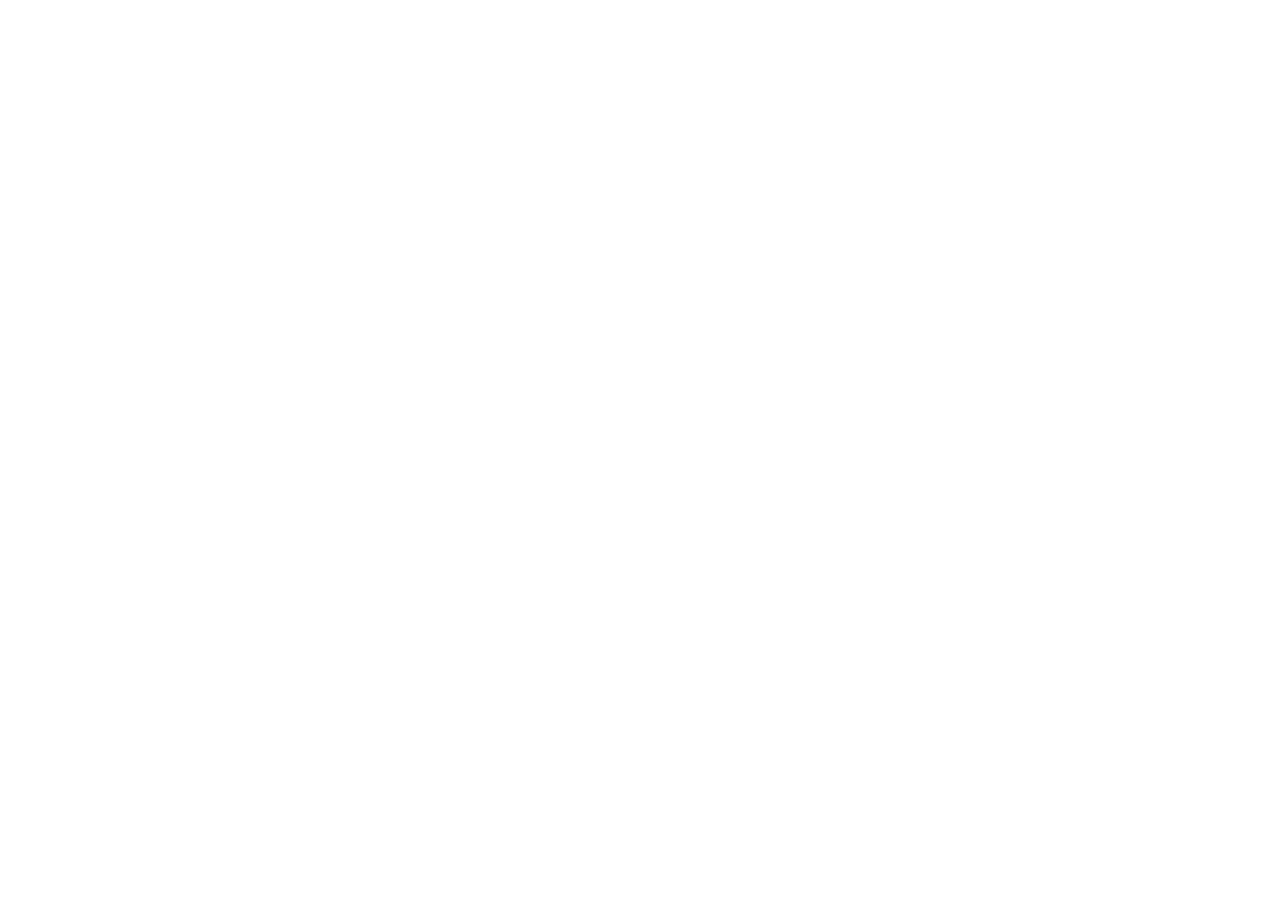
==== Web/ChartSpot/spot.html @ bb86c310 "changes" ====
<!DOCTYPE html>
<html lang="en">
<head>
    <meta charset="UTF-8">
    <meta http-equiv="X-UA-Compatible" content="IE=edge">
    <meta name="viewport" content="width=device-width, initial-scale=1.0">
    <title>Spot Price</title>
</head>
<body>
    
</body>
</html>
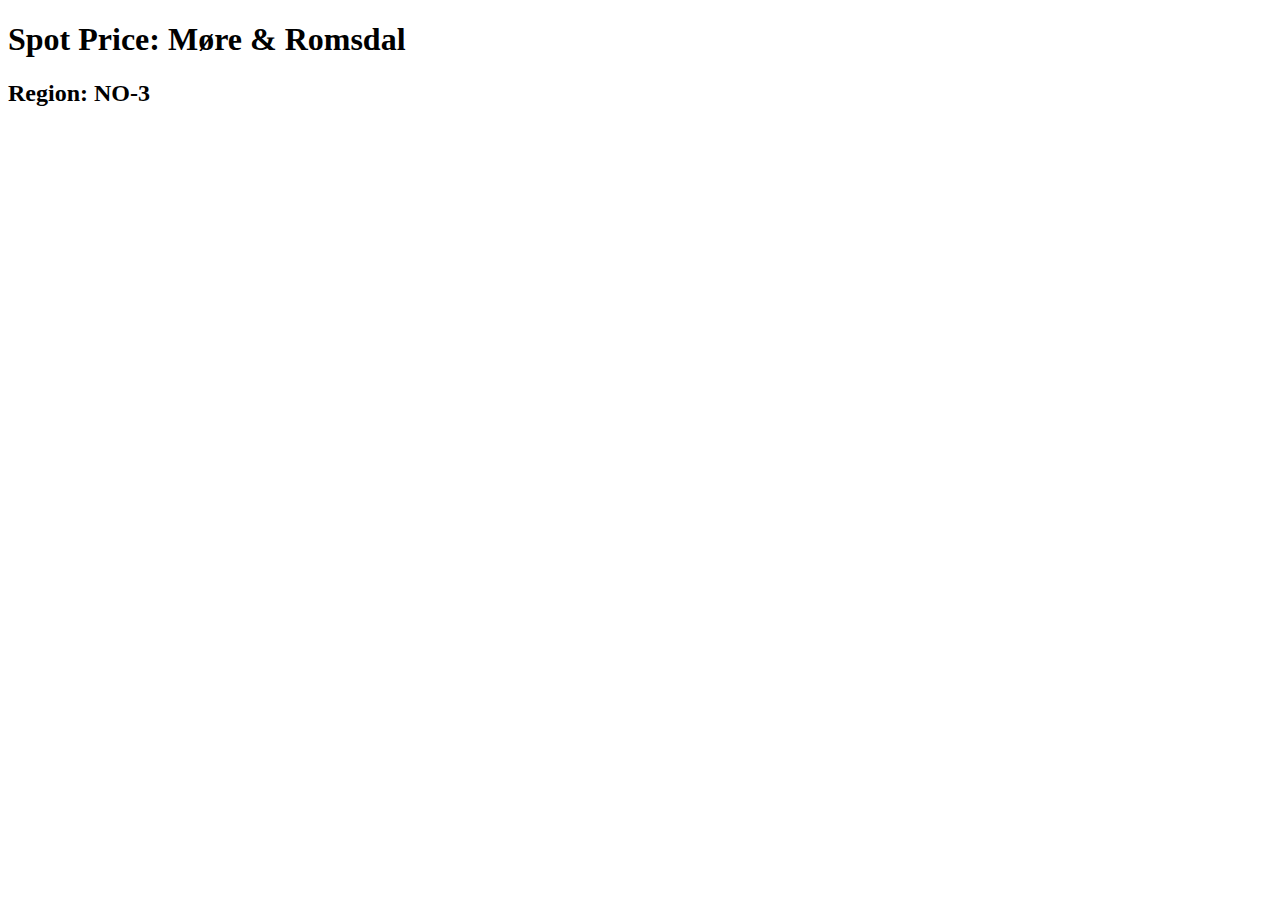
==== commit 3ce25482: "done web" ====
--- a/Web/ChartSpot/spot.html
+++ b/Web/ChartSpot/spot.html
@@ -7,6 +7,16 @@
     <title>Spot Price</title>
 </head>
 <body>
-    
+    <h1>Spot Price: Møre & Romsdal</h1>
+    <h2>Region: NO-3</h2>
+    <div id="line-chart">
+        <div id="aspect-ratio">
+            <canvas id="mycanvas" height="300" width="500" style="width: 500px; height: 350px;"></canvas>
+        </div>
+    </div>
+
+    <script src="/ChartUsage/logic/Chart.min.js"></script>
+    <script src="/ChartUsage/logic/jquery.min.js"></script>
+    <script src="/ChartSpot/logic/spot.js"></script>
 </body>
 </html>